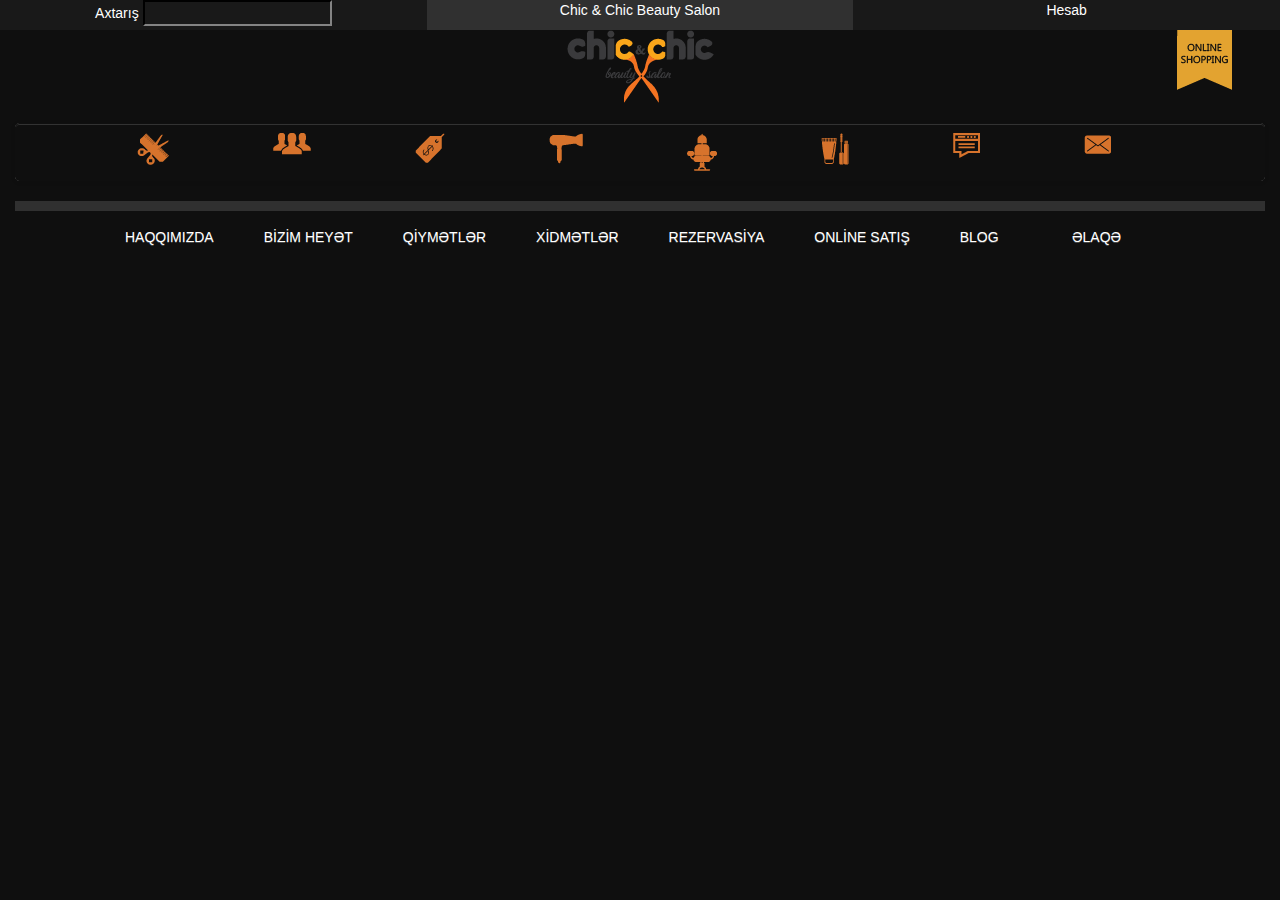
==== index.html @ f2abfe77 "first" ====
<!doctype html>
<!--[if lt IE 7]>      <html class="no-js lt-ie9 lt-ie8 lt-ie7" lang=""> <![endif]-->
<!--[if IE 7]>         <html class="no-js lt-ie9 lt-ie8" lang=""> <![endif]-->
<!--[if IE 8]>         <html class="no-js lt-ie9" lang=""> <![endif]-->
<!--[if gt IE 8]><!--> <html class="no-js" lang=""> <!--<![endif]-->
<head>
    <meta charset="utf-8">
    <meta http-equiv="X-UA-Compatible" content="IE=edge,chrome=1">
    <title></title>
    <meta name="description" content="">
    <meta name="viewport" content="width=device-width, initial-scale=1">
    
    <link rel="apple-touch-icon" href="apple-touch-icon.png">
    <link rel="stylesheet" href="assets/css/bootstrap.min.css">
    <link rel="stylesheet" href="assets/css/bootstrap-theme.min.css">
    <link rel="stylesheet" href="assets/css/main.css">
    <link rel="stylesheet" type="text/css" href="assets/stylesheets/style.css">
    <link rel="stylesheet" type="text/css" href="https://maxcdn.bootstrapcdn.com/font-awesome/4.7.0/css/font-awesome.min.css">
    <script src="https://ajax.googleapis.com/ajax/libs/jquery/1.12.4/jquery.min.js"></script>
    <script src="assets/js/vendor/modernizr-2.8.3-respond-1.4.2.min.js"></script>




</head>
<body>
    
    <section id="header">
        <div class="container-fluid">
            <div class="row">
                <div class="col-md-4 rightleft text-center">Axtarış <input type="text" name="axtaris"></div>
                <div class="col-md-4 slogan text-center">Chic & Chic Beauty Salon </div>
                <div class="col-md-4 rightleft text-center">Hesab</div>
            </div>
            <div class="row logo">
                <div class="col-md-12 text-center" class="img img-responsive"><img  src="assets/img/logo.png"></div>
                <div class="pull-right online" class="img img-responsive" style="color:white">
                    <a href="onlinesatis.html"><img src="assets/img/online.png"></a>
                </div>
                
            </div>
        </div>
    </section>
    <section id="menu">
        <div class="container-fluid">
            <div class="row">
                <div class="col-md-12 menu">
                    <nav class="navbar navbar-default" role="navigation">
                           <!-- Brand and toggle get grouped for better mobile display -->
        <div class="navbar-header">
            <button type="button" data-target="#navbarCollapse" data-toggle="collapse" class="navbar-toggle">
                <span class="sr-only">Toggle navigation</span>
                <span class="icon-bar"></span>
                <span class="icon-bar"></span>
                <span class="icon-bar"></span>
            </button>
            
        </div>

        <div class="container">
            <div  id="navbarCollapse" class="collapse navbar-collapse">
            <ul class="nav navbar-nav">
                <li><a href="#"><img src="assets/img/menu/qayci.png"></a></li>
                                <li><a href="#"><img src="assets/img/menu/heyet.png"></a></li>
                                <li><a href="#"><img src="assets/img/menu/qiymet.png"></a></li>
                                <li><a href="#"><img src="assets/img/menu/xidmet.png"></a></li>
                                <li><a href="#"><img src="assets/img/menu/reservasiya.png"></a></li>
                                <li><a href="#"><img src="assets/img/menu/online.png"></a></li>
                                <li><a href="#"><img src="assets/img/menu/blog.png"></a></li>
                                <li><a href="#"><img src="assets/img/menu/elaqe.png"></a></li>
            </ul>
            
        </div>
        </div>

                    </nav>
                    <div class="grayline"></div>
                     <nav class="navbar">
                        <div class="container">
                         <div  id="navbarCollapse" class="collapse navbar-collapse">
                            <ul class="navi navbar-nav ">
                                <li><a href="#">HAQQIMIZDA</a></li>
                                <li><a href="#">BİZİM HEYƏT</a></li>
                                <li><a href="#">QİYMƏTLƏR</a></li>
                                <li><a href="#">XİDMƏTLƏR</a></li>
                                <li><a href="#">REZERVASİYA</a></li>
                                <li><a href="#">ONLİNE SATIŞ</a></li>
                                <li><a href="#">BLOG</a></li>
                                <li><a href="#">&nbsp&nbsp&nbsp&nbsp&nbsp&nbspƏLAQƏ</a></li>
                            </ul>
                            </div>
                        </div>
                    </nav>
                </div>
            </div>
        </div>
 
    </section>

<section id="slider">

</section>

<script src="assets/js/jquery-3.1.0.min.js"></script>
<script src="assets/js/vendor/bootstrap.min.js"></script>
<script src="assets/js/main.js"></script>
</body>
</html>
---- assets/css/main.css ----

---- assets/stylesheets/style.css ----
body {
  background-color: #0F0F0F;
}

#header .slogan {
  background-color: #303030;
  height: 30px;
  color: white;
}
#header .rightleft {
  background-color: #191919;
  height: 30px;
  color: white;
}
#header input {
  background-color: #191919;
  border-color: #303030;
}
#header .logo {
  height: 90px;
  background-color: #0F0F0F;
}
#header .online img {
  margin-top: -120px;
  margin-right: 48px;
}

.nav > li > a {
  position: relative;
  display: block;
  padding: 9px 52px;
}

.grayline {
  width: 100%;
  height: 10px;
  margin: 0 auto;
  background-color: #303030;
}

.navi > li {
  padding-left: 50;
  padding-right: 50px;
  margin-bottom: 0;
  list-style-type: none;
}

.navi > li > a {
  color: white;
  display: inline-block;
  text-decoration: none;
}

.navbar-default {
  background-image: -webkit-linear-gradient(top, #0F0F0F 0, #0F0F0F 100%);
  border-color: #0F0F0F;
}
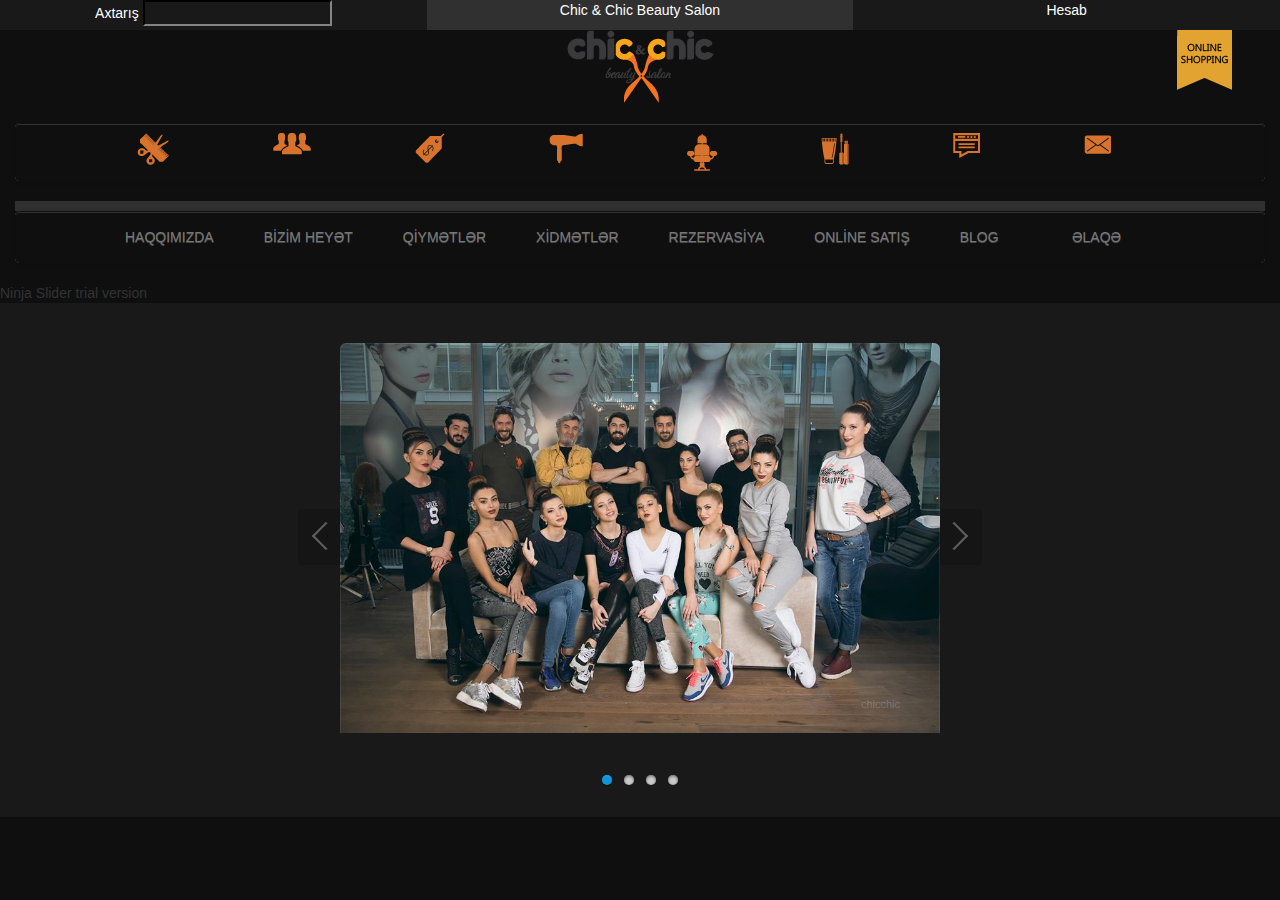
==== commit 8a824dc2: "2ci" ====
--- a/index.html
+++ b/index.html
@@ -9,7 +9,6 @@
     <title></title>
     <meta name="description" content="">
     <meta name="viewport" content="width=device-width, initial-scale=1">
-    
     <link rel="apple-touch-icon" href="apple-touch-icon.png">
     <link rel="stylesheet" href="assets/css/bootstrap.min.css">
     <link rel="stylesheet" href="assets/css/bootstrap-theme.min.css">
@@ -18,10 +17,13 @@
     <link rel="stylesheet" type="text/css" href="https://maxcdn.bootstrapcdn.com/font-awesome/4.7.0/css/font-awesome.min.css">
     <script src="https://ajax.googleapis.com/ajax/libs/jquery/1.12.4/jquery.min.js"></script>
     <script src="assets/js/vendor/modernizr-2.8.3-respond-1.4.2.min.js"></script>
+<link href="slider/1/ninja-slider.css" rel="stylesheet" type="text/css" />
+    <script src="slider/1/ninja-slider.js" type="text/javascript"></script>
 
 
+    <style>
 
-
+    </style>
 </head>
 <body>
     
@@ -75,7 +77,7 @@
 
                     </nav>
                     <div class="grayline"></div>
-                     <nav class="navbar">
+                     <nav class="navbar navbar-default">
                         <div class="container">
                          <div  id="navbarCollapse" class="collapse navbar-collapse">
                             <ul class="navi navbar-nav ">
@@ -96,9 +98,33 @@
         </div>
  
     </section>
-
 <section id="slider">
-
+        <!--start-->
+    <div id="ninja-slider">
+        <div class="slider-inner">
+            <ul>
+                <li>
+                    <a class="ns-img" href="assets/img/slide/1.jpg"></a>
+                    <div class="caption">chicchic</div>
+                </li>
+                <li><a class="ns-img" href="assets/img/slide/2.jpg"></a>
+                    <div class="caption">chicchic</div>
+                </li>
+                <li>
+                    <a href="/"><img class="ns-img" src="assets/img/slide/4.jpg" style="cursor:pointer;" /></a>
+                    <div class="caption">chicchic</div>
+                </li>
+                <li>
+                    <a class="ns-img" href="assets/img/slide/3.jpg"></a>
+                    <div class="caption cap1">chicchic</div>
+                    <div class="caption cap1 cap2">chicchic</div>
+                    <div class="caption">chicchic</div>
+                </li>
+            </ul>
+            <div class="fs-icon" title="Böyüt/Bağla"></div>
+        </div>
+    </div>
+    <!--end-->
 </section>
 
 <script src="assets/js/jquery-3.1.0.min.js"></script>
--- a/assets/stylesheets/style.css
+++ b/assets/stylesheets/style.css
@@ -55,3 +55,36 @@
   background-image: -webkit-linear-gradient(top, #0F0F0F 0, #0F0F0F 100%);
   border-color: #0F0F0F;
 }
+
+#slider a {
+  color: #1155CC;
+}
+#slider ul li {
+  padding: 10px 0;
+}
+#slider header {
+  display: block;
+  padding: 60px 0 10px;
+  background-color: #191919;
+  text-align: center;
+}
+#slider header a {
+  font-family: sans-serif;
+  font-size: 24px;
+  line-height: 24px;
+  padding: 8px 13px 7px;
+  color: #4d5256;
+  text-decoration: none;
+  transition: color 0.7s;
+}
+#slider header a.active {
+  font-weight: bold;
+  width: 24px;
+  height: 24px;
+  padding: 4px;
+  text-align: center;
+  display: inline-block;
+  border-radius: 50%;
+  background: #4d5256;
+  color: #191919;
+}
--- a/slider/1/ninja-slider.css
+++ b/slider/1/ninja-slider.css
@@ -0,0 +1,292 @@
+/* Visit http://www.menucool.com/responsive-slider for instructions */
+
+#ninja-slider {
+    width:100%;
+    background:#191919;
+    padding: 30px 0;
+
+    margin:0 auto;
+    overflow:hidden;
+    box-sizing:border-box;
+}
+
+#ninja-slider.fullscreen {
+    background:#000;
+}
+
+
+#ninja-slider .fs-icon {
+    top:6px;
+    right:6px;
+    width:60px;
+    height:26px;
+    background: rgba(0,0,0,0.2);
+    z-index:2;
+    color:white;
+    text-align:center;
+    font:bold 11px/26px arial;
+    border:1px solid rgba(255,255,255,0.3);
+    border-radius:2px;
+    opacity:0;
+    -webkit-transition:opacity 0.8s;
+    transition:opacity 0.8s;
+}
+
+#ninja-slider .slider-inner:hover .fs-icon,
+#ninja-slider.fullscreen .fs-icon {
+    opacity: 1;
+}
+#ninja-slider.fullscreen div.fs-icon {
+    right:30px;
+}
+
+#ninja-slider .fs-icon::before {      
+    content:"EXPAND";
+    display:block;
+}
+
+#ninja-slider.fullscreen .fs-icon::before {
+    content:"CLOSE";
+}
+
+
+#ninja-slider .slider-inner {
+    max-width:600px;
+    margin:0 auto;/*center-aligned */
+    font-size:0px;
+    position:relative;
+    box-sizing:border-box;
+}
+
+#ninja-slider.fullscreen .slider-inner {
+    width:95%;
+    max-width:800px;
+}
+
+#ninja-slider ul {
+    position:relative;
+    list-style:none;
+    padding:0;
+    box-sizing:border-box;
+}
+
+#ninja-slider li {
+    
+    width:100%;
+    height:100%;
+    top:0;
+    left:0;
+    position: absolute;
+    font-size:12px;
+    list-style:none;
+    margin:0;
+    padding:0;
+    opacity:0;
+    overflow:hidden;
+    box-sizing:border-box;
+}
+
+#ninja-slider li.ns-show {
+    opacity:1;
+}
+
+
+
+/* --------- slider image ------- */  
+#ninja-slider .ns-img {
+    background-color:rgba(0,0,0,0.3);
+    background-size:contain;/*Note: If transitionType is zoom, it will be overridden to cover.*/
+
+    /*decorate border*/
+    box-shadow: inset 0 0 2px rgba(255,255,255,.3);
+    border-radius:6px;
+
+    cursor:default;
+    display:block;
+    position: absolute;
+    width:100%;
+    height:100%;
+    background-repeat:no-repeat;
+    background-position:center center;
+}
+
+
+/*---------- Captions -------------------*/
+#ninja-slider .caption {
+    padding:20px 40px;
+    margin:auto;
+    left:0;right:0;
+    top:auto;bottom:0px;
+    width:auto;
+    text-align:right;
+    font-family:sans-serif;
+    font-size:11px;
+    color:rgba(255,255,255,0.2);
+    background:none;
+    /*background:rgba(0,0,0,0.12);*/
+    position:absolute;
+    box-sizing:border-box;
+}
+#ninja-slider li .cap1 {
+    color:rgba(255,255,255,0.5);
+    font:bold 32px arial;
+    text-align:center;
+
+    opacity:0;
+    bottom:40%;
+    -webkit-transition:bottom 1.3s, opacity 1s;
+    transition:bottom 1.3s, opacity 1s;
+}
+
+/*The cap1 of the current slide */
+#ninja-slider li[class*='-'] .cap1 {
+    opacity:1;
+    bottom:20%;
+}
+#ninja-slider li .cap2 {
+    color:rgba(255, 162, 0, 0.5);
+    font-size:23px;
+    bottom:15%;
+    -webkit-transition-delay: 1s;
+    transition-delay: 1s;
+}
+
+/*The cap2 of the current slide */
+#ninja-slider li[class*='-s'] .cap2 {
+    bottom:10%;
+}
+
+
+/* ---------Arrow buttons ------- */   
+/* The arrow button id should be: slider id + ("-prev", "-next", and "-pause-play") */ 
+#ninja-slider-pause-play { display:none;}  
+
+#ninja-slider-prev, #ninja-slider-next
+{
+    position: absolute;
+    display:inline-block;
+    width:42px;
+    height:56px;
+    line-height:56px;
+    top: 50%;
+    margin-top:-51px;/*pager's height should also be counted*/
+    background-color:rgba(0,0,0,0.4);
+    background-color:#ccc\9;/*IE8 hack*/
+    backface-visibility:hidden;
+    color:white;
+    overflow:hidden;
+    white-space:nowrap;
+    -webkit-user-select: none;
+    user-select:none;
+    border-radius:2px;
+    z-index:10;
+    opacity:0.3; 
+    font-family:sans-serif;   
+    font-size:13px;
+    cursor:pointer;
+    -webkit-transition:all 0.7s;
+    transition:all 0.7s;
+}
+
+.slider-inner:hover #ninja-slider-prev, .slider-inner:hover #ninja-slider-next {
+    opacity:1;
+}
+
+
+#ninja-slider-prev {
+    left: -42px; /*set it with a positive value if .slider-inner does not have max-width setting.*/
+}
+#ninja-slider-next {
+    right: -42px;
+}
+
+/* arrows */
+#ninja-slider-prev::before, #ninja-slider-next::before {
+    position: absolute;
+    top: 17px;
+    content: "";
+    display: inline-block;
+    width: 20px;
+    height: 20px;
+    border-left: 2px solid white;
+    border-top: 2px solid white;
+    backface-visibility:hidden;
+}
+
+#ninja-slider-prev::before {
+    -ms-transform:rotate(-45deg);/*IE 9*/
+    -webkit-transform:rotate(-45deg);
+    transform: rotate(-45deg);
+    right:4px;
+}
+
+#ninja-slider-next::before {
+    -ms-transform:rotate(135deg);/*IE 9*/
+    -webkit-transform:rotate(135deg);
+    transform: rotate(135deg);
+    left:4px;
+}
+
+
+/*pagination num within the arrow buttons*/
+#ninja-slider-prev div, #ninja-slider-next div {display:none;}
+
+
+/*------ pager(nav bullets) ------*/      
+/* The pager id should be: slider id + "-pager" */
+/* #ninja-slider-pager { display:none;}*/
+#ninja-slider-pager
+{
+    padding-top:30px; /* set the distance away from the slider */
+    margin:0 auto; /* center align */
+    text-align:center;
+    display:table;
+    font-size:0;
+}
+         
+#ninja-slider-pager a 
+{
+    display:inline-block;
+    width: 10px;
+    height: 10px;
+    background-color: #CCC;
+    font-size:0; /* Non-zero will show the index num */
+    margin:2px 6px;
+    cursor:pointer;
+    border-radius:10px;
+    box-shadow:inset 0 1px 3px #666666;
+}
+
+#ninja-slider-pager a:hover 
+{
+    opacity:0.6;
+}
+#ninja-slider-pager a.active 
+{
+    background-color:#1293dc;
+    box-shadow:inset 0 1px 3px -1px #28b4ea,0 1px 1px rgba(0,0,0,.5);
+}
+
+   
+
+#ninja-slider-pager, #ninja-slider-prev, #ninja-slider-next, #ninja-slider-pause-play
+{
+    -webkit-touch-callout: none;
+    -webkit-user-select: none;
+    user-select: none;
+}
+
+
+/*Responsive settings*/
+@media only screen and (max-width:600px){
+
+    #ninja-slider-prev, #ninja-slider-next, #ninja-slider-pager {
+        display:none;
+    }
+
+    
+    #ninja-slider li .cap1 {
+        font-size:20px;
+    }
+}
+
